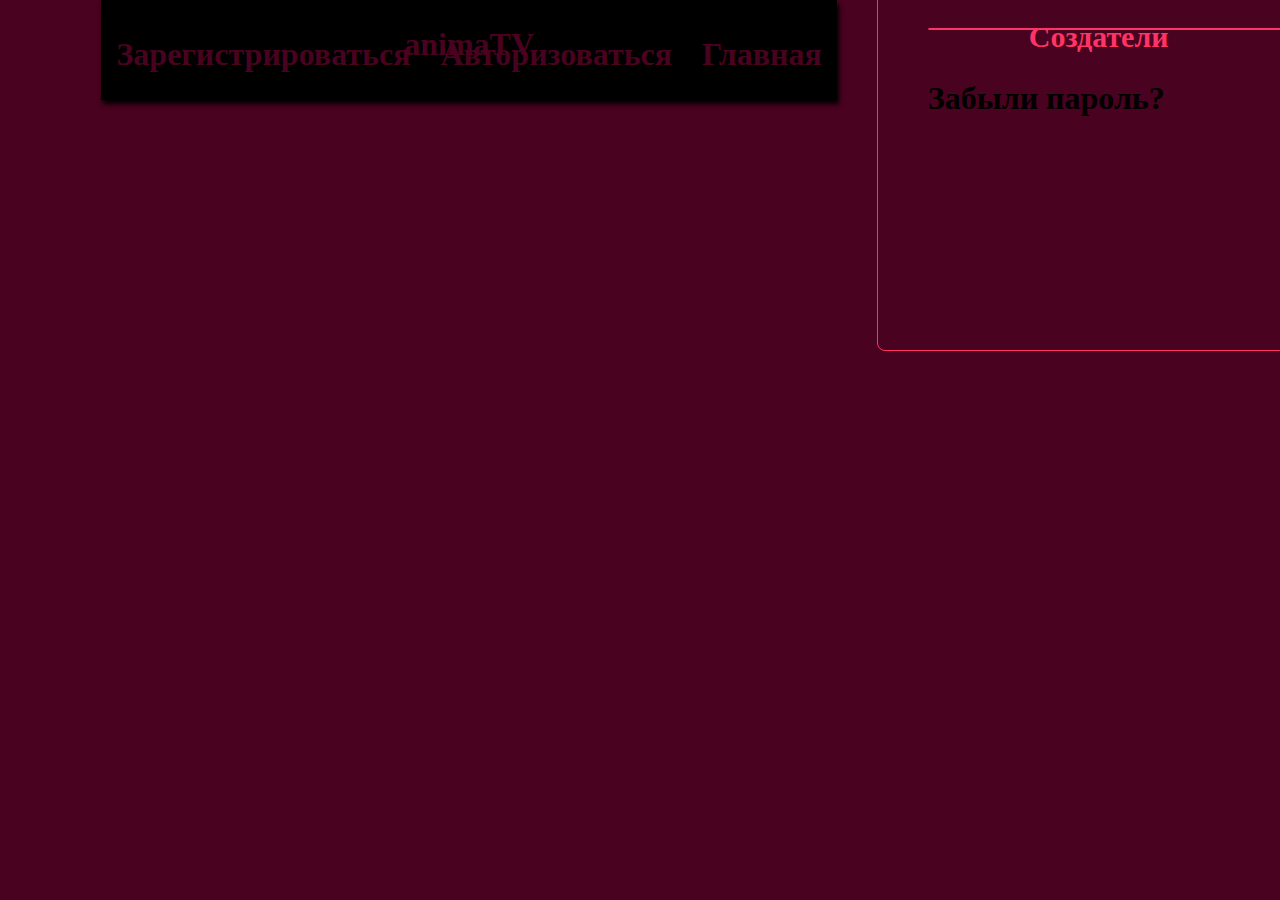
==== animaTVHtmlInterface/index.html @ 9c6d995f "all" ====
<!DOCTYPE html>
<html>
    <head>
        <link rel="stylesheet" href="CSS/CSSFile.css" type="text/css"/>
        <link rel="preconnect" href="https://fonts.googleapis.com">
        <link rel="preconnect" href="https://fonts.gstatic.com" crossorigin>
        <link href="https://fonts.googleapis.com/css2?family=Nunito+Sans:wght@200&display=swap" rel="stylesheet">
        <meta http-equiv="Content-Type" content="text/html; charset=utf-8">
    </head>
    <header class="header">
        <div class="logo">
            <h1>
                animaTV  
            </h1>
        </div>
        <div class="headerButton">
            <h1>
                Главная
            </h1>
            <h1>
                Авторизоваться
            </h1>
            <h1>
                Зарегистрироваться
            </h1>
        </div>
        
       
    </header>
    <body class="body">
       <div class="auth">
            <div class="authTop">
                <p >Войти</p>
                <p >Создать</p>
            </div>
            <div class="authCenter">
                <p>
                    NickName
                </p>
                <input>
                <p >
                    Password
                </p>
                <input type="password">
                <div class="border">

                </div>
            </div>
            <div class="authBot">
                <h1>
                    Забыли пароль?
                    <button class="button"> Авторизоваться</button>
                </h1>
            </div>
       </div>
    </body>
    <footer class="footer">
        <h1>
            Создатели
        </h1>
    </footer>
</html>
---- animaTVHtmlInterface/CSS/CSSFile.css ----
.body{
    width: auto;
    height: 100px;
    display: flex;
    justify-content: center;
    align-items: center;
    margin: 0px;
    background-color: #49021F;
}
.header{
    width: auto;
    height: 100px;
    display: flex;
    justify-content: center;
    box-shadow: 2px 4px 5px #000;
    background-color: black;
}
.headerButton{
    float: right;
    display: inline;
    color: #49021F;
}
.headerButton h1{
    float: right;
    padding:15px;
    display: inline;
}
.headerButton h1:hover{
    color: #FF3366;
    cursor: pointer;
}
.logo{
    padding: 5px;
    display: inline;
    position: absolute;
    width: auto;
    color: #49021F 
}
.auth{
    margin: 40px;
    height: 500px;
    width: 650px;
    margin-right: -50%;
    left: 50%;
    padding: 50px;
    border: 2px solid #FF3366;
    border-width: 1px;
    border-radius: 8px;
}
.auth p{
    cursor:default;
}
.auth h1{
    cursor:default;
}
.footer{
    width: auto;
    height: 100px;
    display: flex;
    justify-content: end;
    color: #FF3366;
    font-size: 15px;
    padding: 10px;
}
.footer h1{
    margin-left: 30px;

}
.border{ 
    border-radius: 3px;
    border: 1px solid #FF3366;
    height: 0,5px;
    margin: 50px auto;
    width: auto;
}
.button:hover{
    cursor: crosshair;
    background-color: white;
}
.button{
    background-color: #FF3366;
    color: black;
    width: 200px;
    border-radius: 6px;
    height: 40px;
    float: right;
    border: 1px  solid black;
}
.authCenter{
    display: block;
}
.authCenter input{
    border-radius: 3px;
    display: block;
    margin-top: -15px;
    width: 250px;
    height: 20px;
    margin-bottom: 25px;
}
.authCenter p{
    font-size: 25px;
    display: block;
    color: #FF3366;
}
.authBot{
    display: block;
    width: 600px;
}
.authTop{
    font-size: 25px;
    color: black
}
.authTop p:active{
    color: #FF3366;
    text-decoration: solid underline #FF3366;
}
.authTop p:hover{
    cursor: pointer;
}
.authTop p{
    float: left;
    margin: 10px;
}
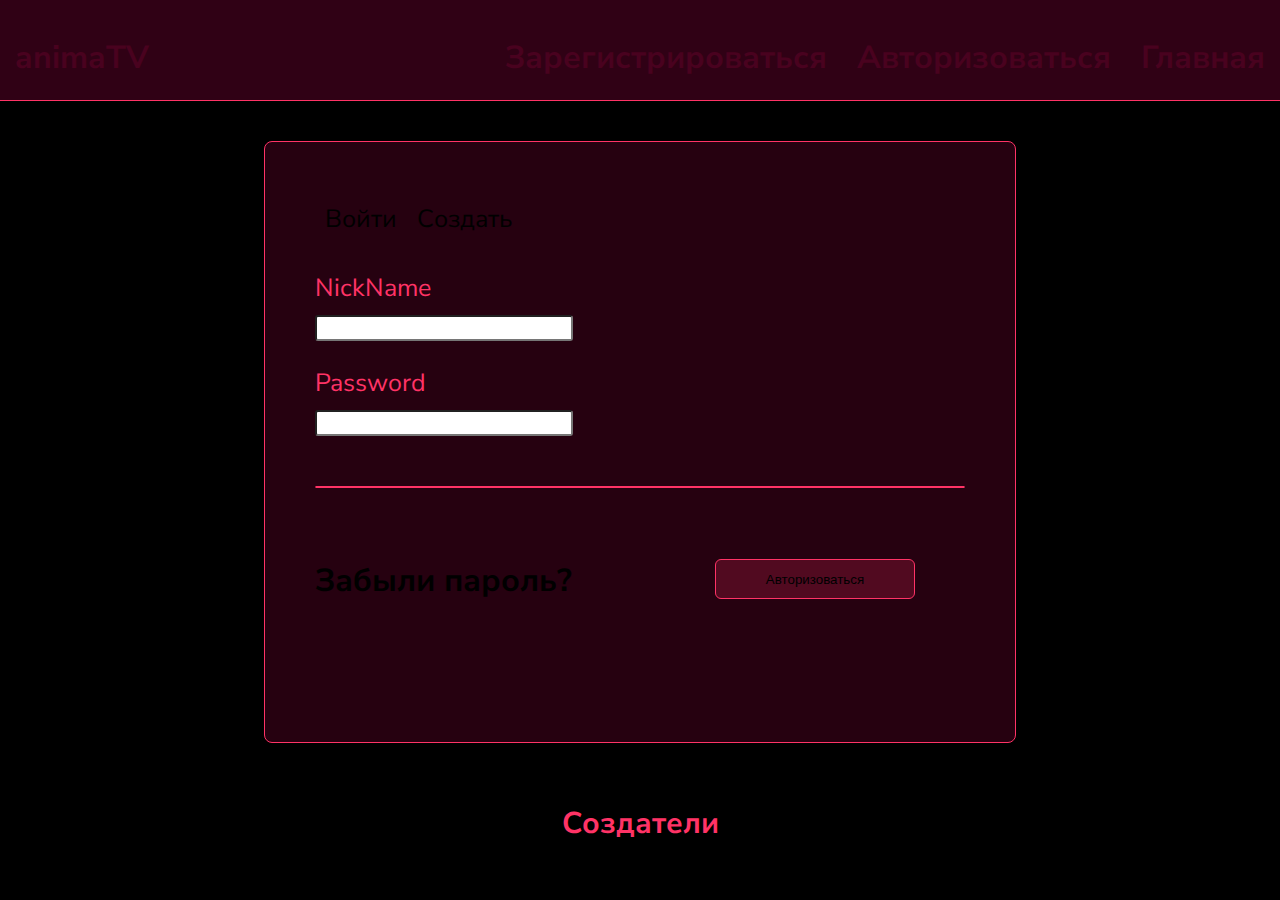
==== commit ad4438c9: "new ui" ====
--- a/animaTVHtmlInterface/index.html
+++ b/animaTVHtmlInterface/index.html
@@ -4,30 +4,33 @@
         <link rel="stylesheet" href="CSS/CSSFile.css" type="text/css"/>
         <link rel="preconnect" href="https://fonts.googleapis.com">
         <link rel="preconnect" href="https://fonts.gstatic.com" crossorigin>
+        <title>AnimaTV: авторизация</title>
         <link href="https://fonts.googleapis.com/css2?family=Nunito+Sans:wght@200&display=swap" rel="stylesheet">
         <meta http-equiv="Content-Type" content="text/html; charset=utf-8">
     </head>
-    <header class="header">
-        <div class="logo">
-            <h1>
-                animaTV  
-            </h1>
-        </div>
-        <div class="headerButton">
-            <h1>
-                Главная
-            </h1>
-            <h1>
-                Авторизоваться
-            </h1>
-            <h1>
-                Зарегистрироваться
-            </h1>
-        </div>
+
+    <body class="body">
+        <header class="header">
+            <div class="logo">
+                <h1>
+                    animaTV  
+                </h1>
+            </div>
+            <div class="headerButton">
+                <h1>
+                    Главная
+                </h1>
+                <h1>
+                    Авторизоваться
+                </h1>
+                <h1>
+                    Зарегистрироваться
+                </h1>
+            </div>
+            
+           
+        </header>
         
-       
-    </header>
-    <body class="body">
        <div class="auth">
             <div class="authTop">
                 <p >Войти</p>
--- a/animaTVHtmlInterface/CSS/CSSFile.css
+++ b/animaTVHtmlInterface/CSS/CSSFile.css
@@ -1,28 +1,42 @@
 .body{
     width: auto;
-    height: 100px;
     display: flex;
+    font-family: "Nunito Sans";
     justify-content: center;
+    flex-direction: column;
     align-items: center;
     margin: 0px;
-    background-color: #49021F;
+    z-index: 1;
+    background-color: black;
 }
+
+.body::before{
+    z-index:-1;
+    opacity: 0.8;
+    right: 0px;
+    position: absolute;
+    content: url(http://www.factroom.ru/facts/59204/attachment/59228);
+}
+
 .header{
     width: auto;
     height: 100px;
-    display: flex;
-    justify-content: center;
-    box-shadow: 2px 4px 5px #000;
-    background-color: black;
+    position: relative;
+    align-self: stretch;
+    display: inline-flex;
+    justify-content: space-between;
+    background-color: #490220a8;
+    border-bottom: 0.9px solid #FF3366;
 }
 .headerButton{
     float: right;
     display: inline;
+    position: relative;
     color: #49021F;
 }
 .headerButton h1{
     float: right;
-    padding:15px;
+    padding: 15px;
     display: inline;
 }
 .headerButton h1:hover{
@@ -30,18 +44,20 @@
     cursor: pointer;
 }
 .logo{
-    padding: 5px;
+    left: 0px;
     display: inline;
-    position: absolute;
-    width: auto;
+    padding: 15px;
+    position: relative;
     color: #49021F 
 }
 .auth{
     margin: 40px;
     height: 500px;
     width: 650px;
-    margin-right: -50%;
     left: 50%;
+    display: flex;
+    flex-direction: column;
+    background-color: #49022083;
     padding: 50px;
     border: 2px solid #FF3366;
     border-width: 1px;
@@ -57,15 +73,20 @@
     width: auto;
     height: 100px;
     display: flex;
+    align-self: center;
     justify-content: end;
     color: #FF3366;
     font-size: 15px;
-    padding: 10px;
 }
-.footer h1{
-    margin-left: 30px;
 
+img{
+    position: absolute;
+    right: 0px;
+    width: 35px;
+    height: 35px;
+    transform: rotate(90);
 }
+
 .border{ 
     border-radius: 3px;
     border: 1px solid #FF3366;
@@ -74,17 +95,17 @@
     width: auto;
 }
 .button:hover{
-    cursor: crosshair;
+    cursor: pointer;
     background-color: white;
 }
 .button{
-    background-color: #FF3366;
+    background-color: #ff336633;
     color: black;
     width: 200px;
     border-radius: 6px;
     height: 40px;
     float: right;
-    border: 1px  solid black;
+    border: 1px  solid #FF3366;
 }
 .authCenter{
     display: block;
